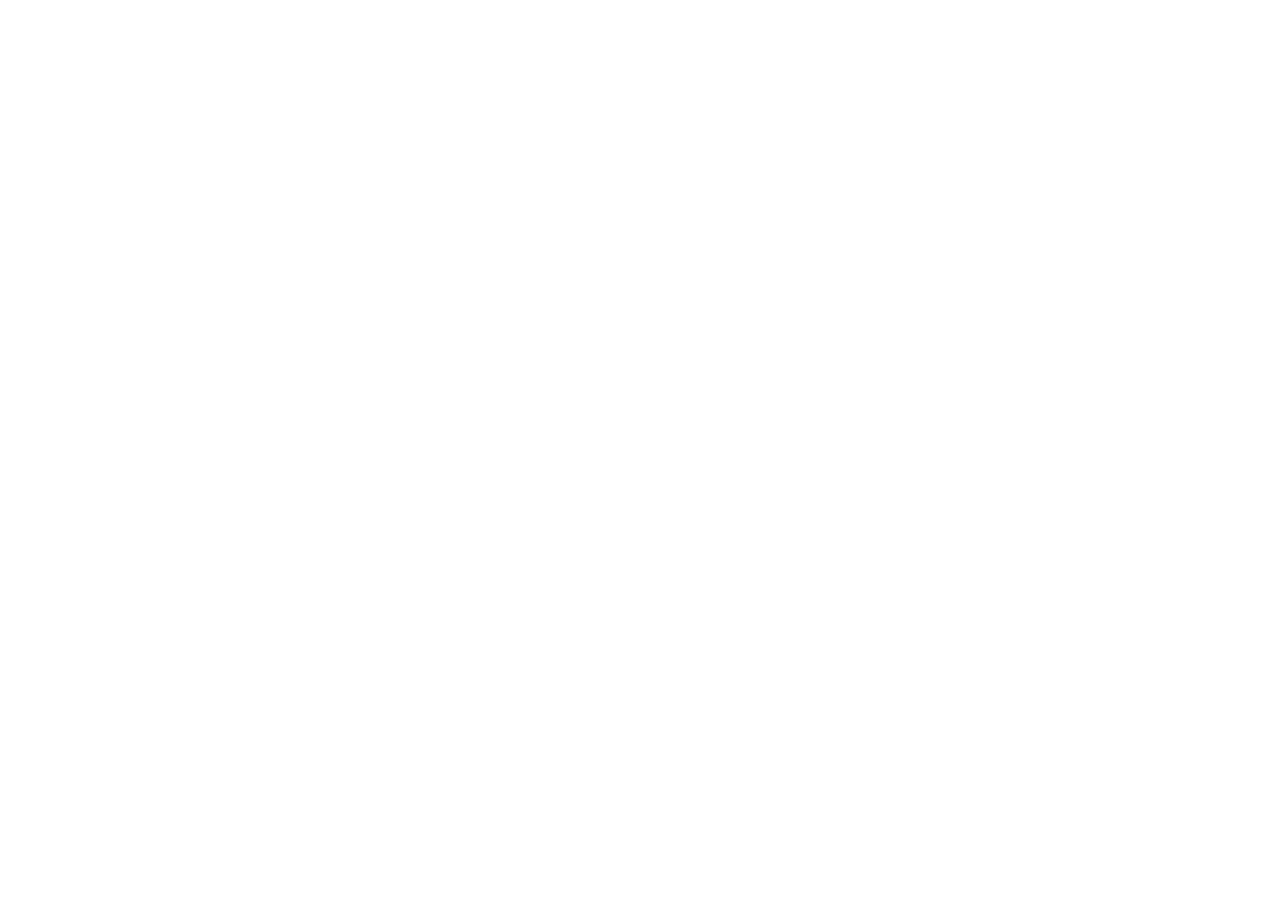
==== angular/index.html @ 12f3e8b5 "Initial commit" ====
<!doctype html>
<html lang="en">
<head>
  <meta charset="utf-8">
  <title>DiplomaAngular</title>
  <base href="https://Iarotskyi.github.io/diploma-angular/">  <meta name="viewport" content="width=device-width, initial-scale=1">
  <link rel="icon" type="image/x-icon" href="favicon.ico">
</head>
<body>
  <app-root></app-root>
<script src="runtime-es2015.js" type="module"></script><script src="runtime-es5.js" nomodule defer></script><script src="polyfills-es5.js" nomodule defer></script><script src="polyfills-es2015.js" type="module"></script><script src="styles-es2015.js" type="module"></script><script src="styles-es5.js" nomodule defer></script><script src="vendor-es2015.js" type="module"></script><script src="vendor-es5.js" nomodule defer></script><script src="main-es2015.js" type="module"></script><script src="main-es5.js" nomodule defer></script></body>
</html>
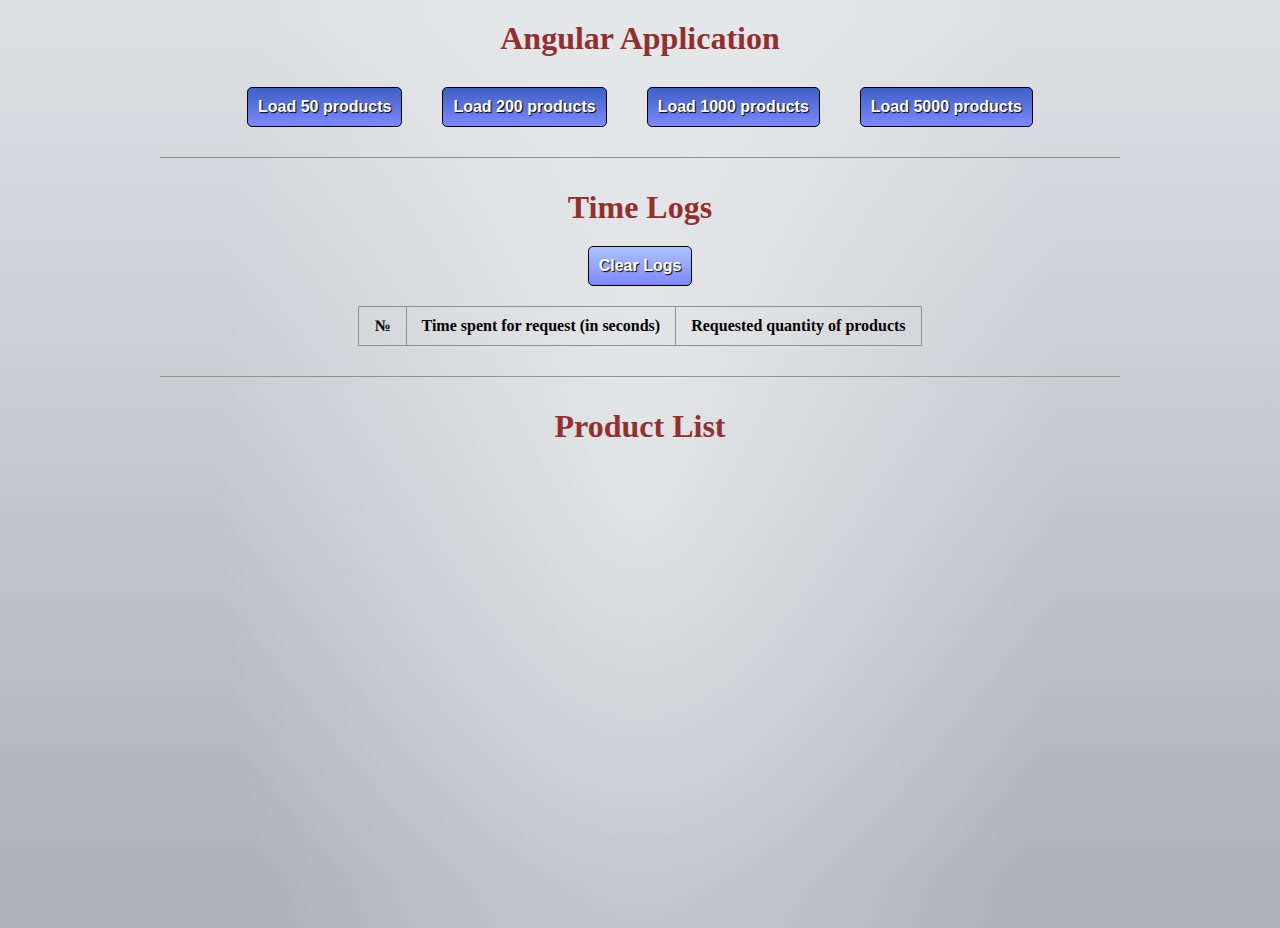
==== commit 22f3eafc: "Angular update" ====
--- a/angular/index.html
+++ b/angular/index.html
@@ -3,7 +3,7 @@
 <head>
   <meta charset="utf-8">
   <title>DiplomaAngular</title>
-  <base href="https://Iarotskyi.github.io/diploma-angular/">  <meta name="viewport" content="width=device-width, initial-scale=1">
+  <base href="https://iarotskyi.github.io/diploma-demo/angular/">  <meta name="viewport" content="width=device-width, initial-scale=1">
   <link rel="icon" type="image/x-icon" href="favicon.ico">
 </head>
 <body>
